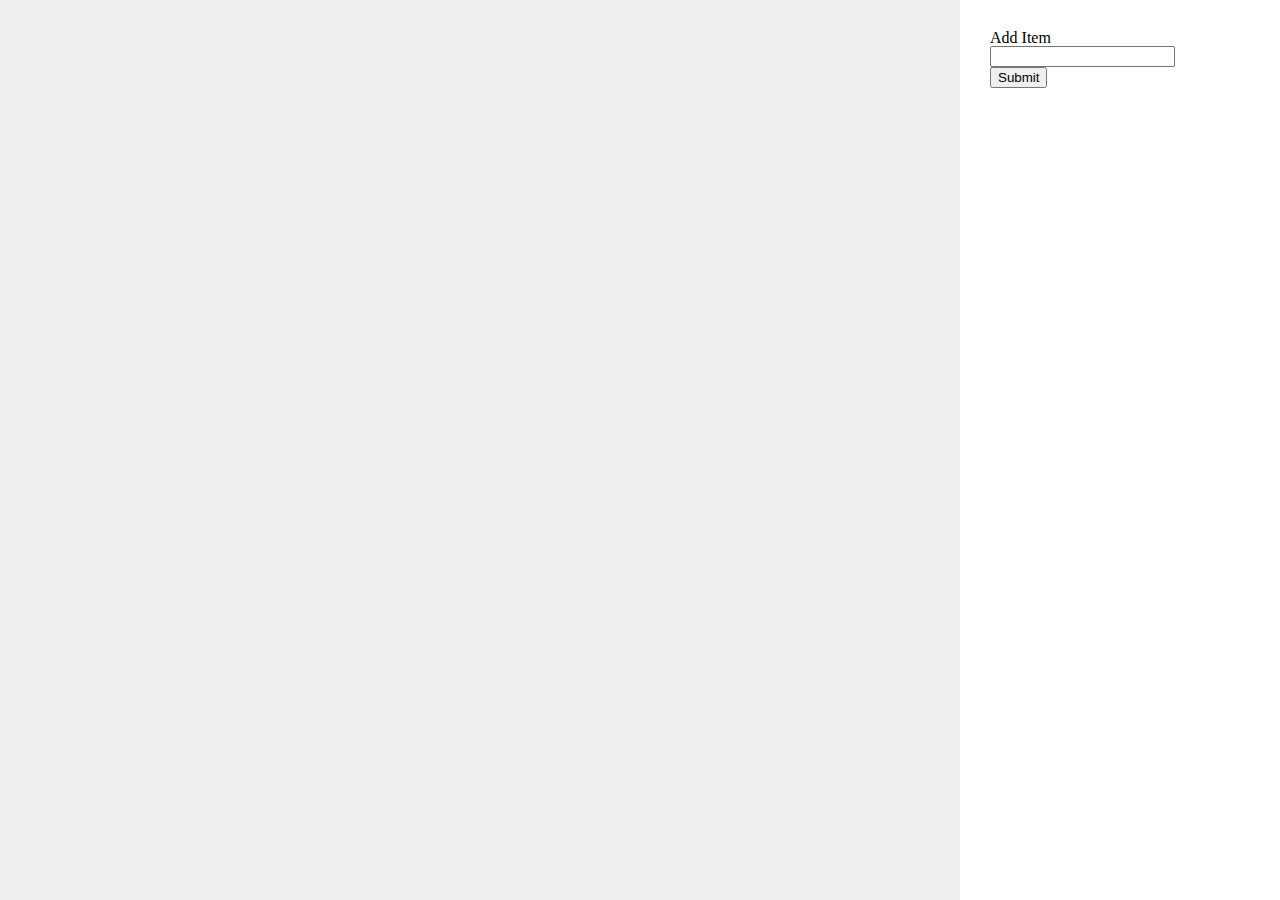
==== index.html @ ec565229 "gif play/pause functionality implemented" ====
<!DOCTYPE html>
<html>
  <head>
    <meta charset="utf-8">
    <title>GifTastic</title>
    <link rel="stylesheet" type="text/css" href="assets/css/reset.css">
    <link rel="stylesheet" type="text/css" href="assets/css/style.css">
  </head> 
  <body>

    <header>
      <div id="buttons"></div>
    </header>

    <div id="content">

      <div id="form_holder">
        <form>
          <label for="items">Add Item</label><br>
          <input type="text" name="items"><br>
          <button type="submit" id="submit">Submit</button>
        </form>
      </div>

      <div id="gifs"></div>

    </div>

  <script
  src="https://code.jquery.com/jquery-3.2.1.min.js"
  integrity="sha256-hwg4gsxgFZhOsEEamdOYGBf13FyQuiTwlAQgxVSNgt4="
  crossorigin="anonymous"></script>
  <script type="text/javascript" src="assets/javascript/app.js"></script>
  </body>
</html>
---- assets/css/style.css ----
body {
	background-color: #eee;
}

#content {
	display: flex;
	flex-direction: row-reverse;
	height: 100vh;
}

header {
	background-color: #232323;
}

#buttons button {
	margin: 5px;
}

#gifs {
	display: flex;
	flex-direction: row;
	flex-wrap: wrap;
	width: 75%;
}

#form_holder {
	float: right;
	width: 25%;
	background-color: white;
}

form {
	margin: 30px;
}

.gif {
	margin: 5px;
	padding: 5px;
	box-shadow: 4px 4px 11px 0px rgba(170,170,170,1);
	background-color: white;
}

button {

}
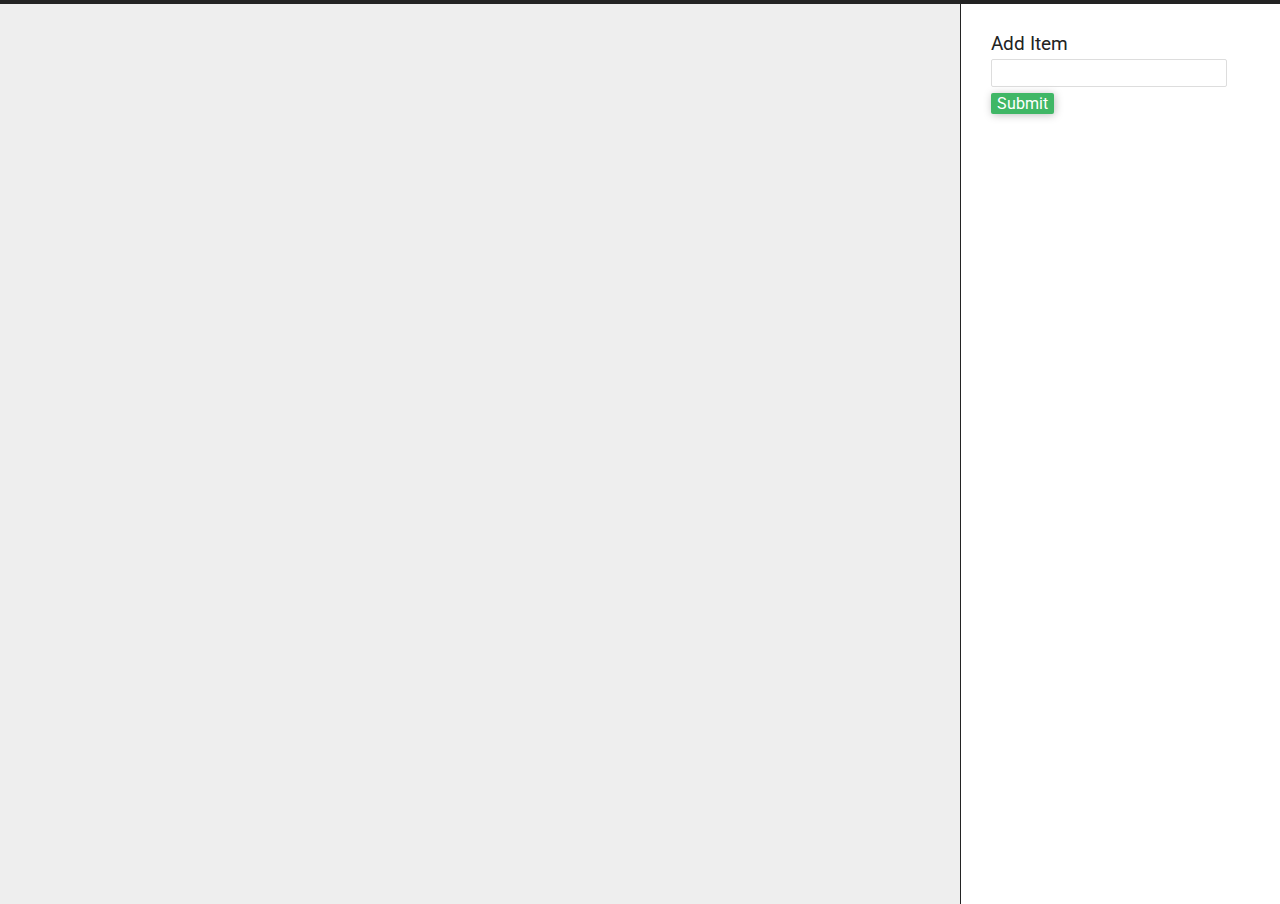
==== commit 16894324: "all done except for picking a theme" ====
--- a/index.html
+++ b/index.html
@@ -4,6 +4,7 @@
     <meta charset="utf-8">
     <title>GifTastic</title>
     <link rel="stylesheet" type="text/css" href="assets/css/reset.css">
+    <link href="https://fonts.googleapis.com/css?family=Roboto:400,500,700" rel="stylesheet">
     <link rel="stylesheet" type="text/css" href="assets/css/style.css">
   </head> 
   <body>
@@ -16,8 +17,8 @@
 
       <div id="form_holder">
         <form>
-          <label for="items">Add Item</label><br>
-          <input type="text" name="items"><br>
+          <label for="item">Add Item</label><br>
+          <input type="text" name="item" id="item"><br>
           <button type="submit" id="submit">Submit</button>
         </form>
       </div>
--- a/assets/css/style.css
+++ b/assets/css/style.css
@@ -1,19 +1,21 @@
 body {
 	background-color: #eee;
+	font-family: 'Roboto', sans-serif;
 }
 
 #content {
 	display: flex;
 	flex-direction: row-reverse;
-	height: 100vh;
+	min-height: 100vh;
 }
 
 header {
 	background-color: #232323;
+	padding: 2px;
 }
 
 #buttons button {
-	margin: 5px;
+	margin: 2px 4px 2px 4px;
 }
 
 #gifs {
@@ -21,26 +23,67 @@
 	flex-direction: row;
 	flex-wrap: wrap;
 	width: 75%;
+	border-right: 1px solid #232323;
+	padding: 2px;
 }
 
 #form_holder {
 	float: right;
 	width: 25%;
 	background-color: white;
+	overflow: auto;
+	min-width: 300px;
 }
 
 form {
 	margin: 30px;
 }
 
-.gif {
+form label {
+	color: #232323;
+	font-size: 1.2em;
+}
+
+form input[type=text] {
+	width: 230px;
+	height: 24px;
+	font-family: inherit;
+	font-size: 1em;
+	color: #232323;
+	margin-top: 6px;
+	border-radius: 2px;
+	border: 1px solid #ddd;
+}
+
+#submit {
+	margin-top: 6px;
+	box-shadow: 1px 1px 8px 0px rgba(190,190,190,1);
+}
+
+.gif-holder {
 	margin: 5px;
 	padding: 5px;
 	box-shadow: 4px 4px 11px 0px rgba(170,170,170,1);
 	background-color: white;
 }
 
-button {
-
+.rating {
+	font-size: 1.5em;
+	color: #232323;
 }
 
+.rating-label {
+	font-weight: 500;
+	color: #232323;
+}
+
+button {
+	background-color: #40b766;
+	border-radius: 2px;
+	color: white;
+	border: none;
+	font-size: 1em;
+	/*padding: 2px 4px 2px 4px;*/
+	font-family: inherit;
+}
+
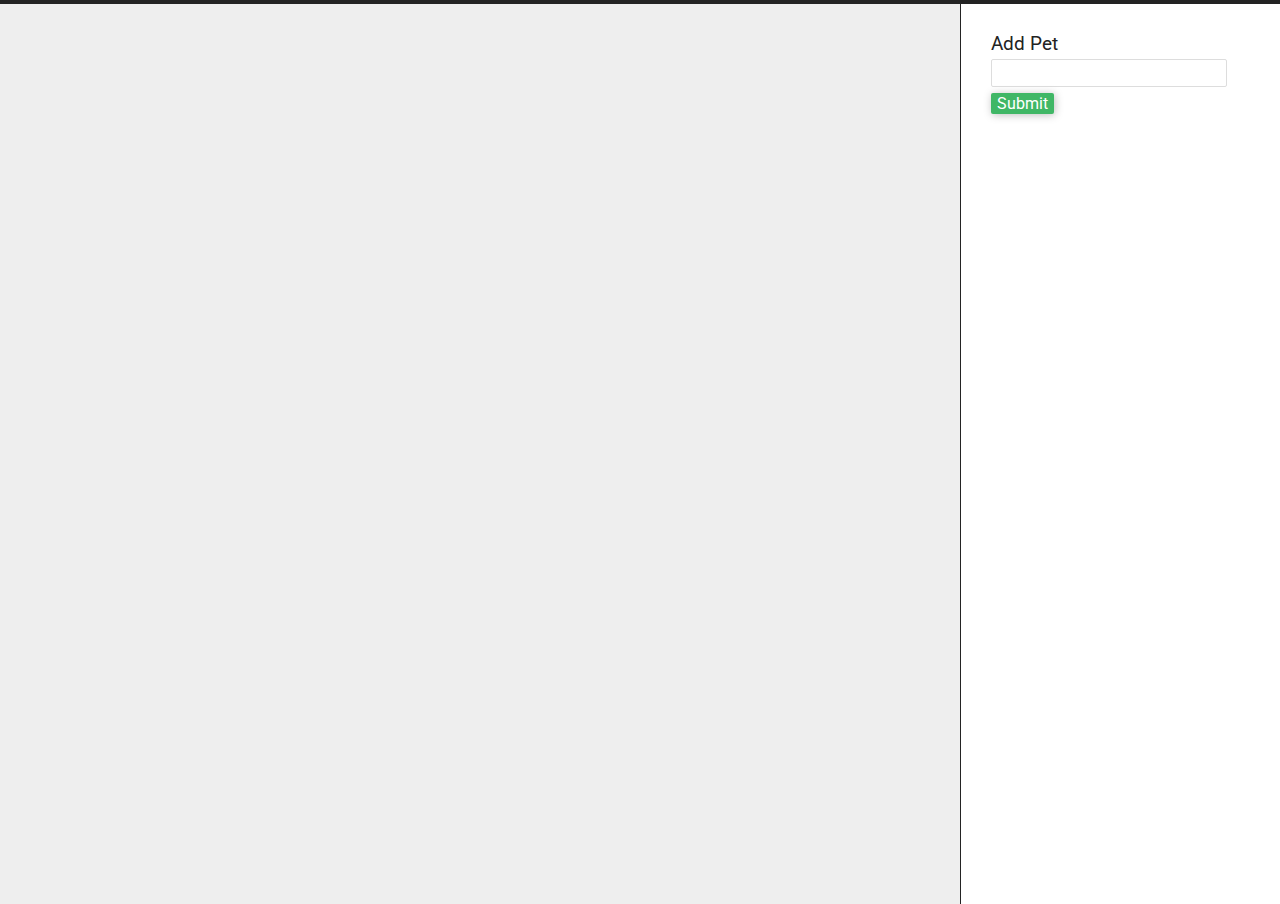
==== commit e97de67d: "picked a theme: pets" ====
--- a/index.html
+++ b/index.html
@@ -17,7 +17,7 @@
 
       <div id="form_holder">
         <form>
-          <label for="item">Add Item</label><br>
+          <label for="item">Add Pet</label><br>
           <input type="text" name="item" id="item"><br>
           <button type="submit" id="submit">Submit</button>
         </form>
